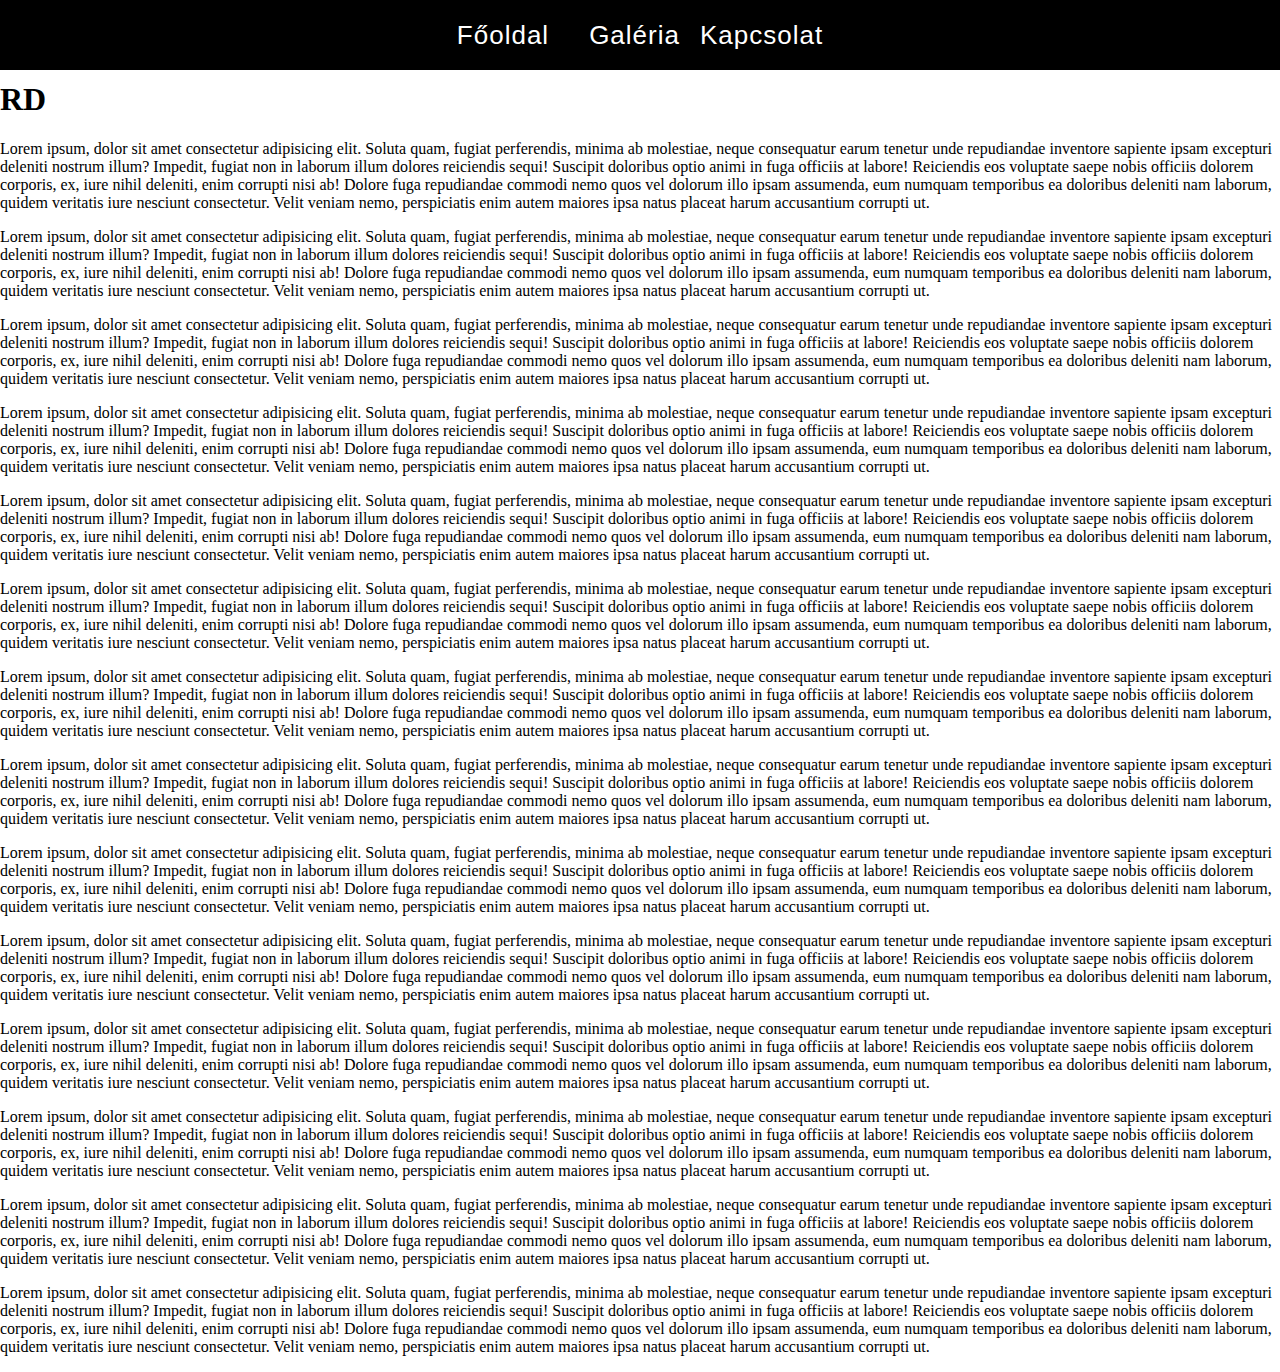
==== index.html @ 5c1cc22e "initial" ====
<!DOCTYPE html>
<html lang="hu">
  <head>
    <meta charset="UTF-8" />
    <meta name="viewport" content="width=device-width, initial-scale=1.0" />
    <title>RD</title>
    <link rel="stylesheet" href="style.css" />
  </head>
  <body>
    <nav>
      <a href="index.html">Főoldal<a>
      <a href="gallery.html">Galéria</a>
      <a href="contact.html">Kapcsolat</a>
    </nav>
    <h1>RD</h1>
    <p>
      Lorem ipsum, dolor sit amet consectetur adipisicing elit. Soluta quam,
      fugiat perferendis, minima ab molestiae, neque consequatur earum tenetur
      unde repudiandae inventore sapiente ipsam excepturi deleniti nostrum
      illum? Impedit, fugiat non in laborum illum dolores reiciendis sequi!
      Suscipit doloribus optio animi in fuga officiis at labore! Reiciendis eos
      voluptate saepe nobis officiis dolorem corporis, ex, iure nihil deleniti,
      enim corrupti nisi ab! Dolore fuga repudiandae commodi nemo quos vel
      dolorum illo ipsam assumenda, eum numquam temporibus ea doloribus deleniti
      nam laborum, quidem veritatis iure nesciunt consectetur. Velit veniam
      nemo, perspiciatis enim autem maiores ipsa natus placeat harum accusantium
      corrupti ut.
    </p>
    <p>
        Lorem ipsum, dolor sit amet consectetur adipisicing elit. Soluta quam,
        fugiat perferendis, minima ab molestiae, neque consequatur earum tenetur
        unde repudiandae inventore sapiente ipsam excepturi deleniti nostrum
        illum? Impedit, fugiat non in laborum illum dolores reiciendis sequi!
        Suscipit doloribus optio animi in fuga officiis at labore! Reiciendis eos
        voluptate saepe nobis officiis dolorem corporis, ex, iure nihil deleniti,
        enim corrupti nisi ab! Dolore fuga repudiandae commodi nemo quos vel
        dolorum illo ipsam assumenda, eum numquam temporibus ea doloribus deleniti
        nam laborum, quidem veritatis iure nesciunt consectetur. Velit veniam
        nemo, perspiciatis enim autem maiores ipsa natus placeat harum accusantium
        corrupti ut.
      </p>
      <p>
        Lorem ipsum, dolor sit amet consectetur adipisicing elit. Soluta quam,
        fugiat perferendis, minima ab molestiae, neque consequatur earum tenetur
        unde repudiandae inventore sapiente ipsam excepturi deleniti nostrum
        illum? Impedit, fugiat non in laborum illum dolores reiciendis sequi!
        Suscipit doloribus optio animi in fuga officiis at labore! Reiciendis eos
        voluptate saepe nobis officiis dolorem corporis, ex, iure nihil deleniti,
        enim corrupti nisi ab! Dolore fuga repudiandae commodi nemo quos vel
        dolorum illo ipsam assumenda, eum numquam temporibus ea doloribus deleniti
        nam laborum, quidem veritatis iure nesciunt consectetur. Velit veniam
        nemo, perspiciatis enim autem maiores ipsa natus placeat harum accusantium
        corrupti ut.
      </p>
      <p>
        Lorem ipsum, dolor sit amet consectetur adipisicing elit. Soluta quam,
        fugiat perferendis, minima ab molestiae, neque consequatur earum tenetur
        unde repudiandae inventore sapiente ipsam excepturi deleniti nostrum
        illum? Impedit, fugiat non in laborum illum dolores reiciendis sequi!
        Suscipit doloribus optio animi in fuga officiis at labore! Reiciendis eos
        voluptate saepe nobis officiis dolorem corporis, ex, iure nihil deleniti,
        enim corrupti nisi ab! Dolore fuga repudiandae commodi nemo quos vel
        dolorum illo ipsam assumenda, eum numquam temporibus ea doloribus deleniti
        nam laborum, quidem veritatis iure nesciunt consectetur. Velit veniam
        nemo, perspiciatis enim autem maiores ipsa natus placeat harum accusantium
        corrupti ut.
      </p>
      <p>
        Lorem ipsum, dolor sit amet consectetur adipisicing elit. Soluta quam,
        fugiat perferendis, minima ab molestiae, neque consequatur earum tenetur
        unde repudiandae inventore sapiente ipsam excepturi deleniti nostrum
        illum? Impedit, fugiat non in laborum illum dolores reiciendis sequi!
        Suscipit doloribus optio animi in fuga officiis at labore! Reiciendis eos
        voluptate saepe nobis officiis dolorem corporis, ex, iure nihil deleniti,
        enim corrupti nisi ab! Dolore fuga repudiandae commodi nemo quos vel
        dolorum illo ipsam assumenda, eum numquam temporibus ea doloribus deleniti
        nam laborum, quidem veritatis iure nesciunt consectetur. Velit veniam
        nemo, perspiciatis enim autem maiores ipsa natus placeat harum accusantium
        corrupti ut.
      </p>
      <p>
        Lorem ipsum, dolor sit amet consectetur adipisicing elit. Soluta quam,
        fugiat perferendis, minima ab molestiae, neque consequatur earum tenetur
        unde repudiandae inventore sapiente ipsam excepturi deleniti nostrum
        illum? Impedit, fugiat non in laborum illum dolores reiciendis sequi!
        Suscipit doloribus optio animi in fuga officiis at labore! Reiciendis eos
        voluptate saepe nobis officiis dolorem corporis, ex, iure nihil deleniti,
        enim corrupti nisi ab! Dolore fuga repudiandae commodi nemo quos vel
        dolorum illo ipsam assumenda, eum numquam temporibus ea doloribus deleniti
        nam laborum, quidem veritatis iure nesciunt consectetur. Velit veniam
        nemo, perspiciatis enim autem maiores ipsa natus placeat harum accusantium
        corrupti ut.
      </p>
      <p>
        Lorem ipsum, dolor sit amet consectetur adipisicing elit. Soluta quam,
        fugiat perferendis, minima ab molestiae, neque consequatur earum tenetur
        unde repudiandae inventore sapiente ipsam excepturi deleniti nostrum
        illum? Impedit, fugiat non in laborum illum dolores reiciendis sequi!
        Suscipit doloribus optio animi in fuga officiis at labore! Reiciendis eos
        voluptate saepe nobis officiis dolorem corporis, ex, iure nihil deleniti,
        enim corrupti nisi ab! Dolore fuga repudiandae commodi nemo quos vel
        dolorum illo ipsam assumenda, eum numquam temporibus ea doloribus deleniti
        nam laborum, quidem veritatis iure nesciunt consectetur. Velit veniam
        nemo, perspiciatis enim autem maiores ipsa natus placeat harum accusantium
        corrupti ut.
      </p>
      <p>
        Lorem ipsum, dolor sit amet consectetur adipisicing elit. Soluta quam,
        fugiat perferendis, minima ab molestiae, neque consequatur earum tenetur
        unde repudiandae inventore sapiente ipsam excepturi deleniti nostrum
        illum? Impedit, fugiat non in laborum illum dolores reiciendis sequi!
        Suscipit doloribus optio animi in fuga officiis at labore! Reiciendis eos
        voluptate saepe nobis officiis dolorem corporis, ex, iure nihil deleniti,
        enim corrupti nisi ab! Dolore fuga repudiandae commodi nemo quos vel
        dolorum illo ipsam assumenda, eum numquam temporibus ea doloribus deleniti
        nam laborum, quidem veritatis iure nesciunt consectetur. Velit veniam
        nemo, perspiciatis enim autem maiores ipsa natus placeat harum accusantium
        corrupti ut.
      </p>
      <p>
        Lorem ipsum, dolor sit amet consectetur adipisicing elit. Soluta quam,
        fugiat perferendis, minima ab molestiae, neque consequatur earum tenetur
        unde repudiandae inventore sapiente ipsam excepturi deleniti nostrum
        illum? Impedit, fugiat non in laborum illum dolores reiciendis sequi!
        Suscipit doloribus optio animi in fuga officiis at labore! Reiciendis eos
        voluptate saepe nobis officiis dolorem corporis, ex, iure nihil deleniti,
        enim corrupti nisi ab! Dolore fuga repudiandae commodi nemo quos vel
        dolorum illo ipsam assumenda, eum numquam temporibus ea doloribus deleniti
        nam laborum, quidem veritatis iure nesciunt consectetur. Velit veniam
        nemo, perspiciatis enim autem maiores ipsa natus placeat harum accusantium
        corrupti ut.
      </p>
      <p>
        Lorem ipsum, dolor sit amet consectetur adipisicing elit. Soluta quam,
        fugiat perferendis, minima ab molestiae, neque consequatur earum tenetur
        unde repudiandae inventore sapiente ipsam excepturi deleniti nostrum
        illum? Impedit, fugiat non in laborum illum dolores reiciendis sequi!
        Suscipit doloribus optio animi in fuga officiis at labore! Reiciendis eos
        voluptate saepe nobis officiis dolorem corporis, ex, iure nihil deleniti,
        enim corrupti nisi ab! Dolore fuga repudiandae commodi nemo quos vel
        dolorum illo ipsam assumenda, eum numquam temporibus ea doloribus deleniti
        nam laborum, quidem veritatis iure nesciunt consectetur. Velit veniam
        nemo, perspiciatis enim autem maiores ipsa natus placeat harum accusantium
        corrupti ut.
      </p>
      <p>
        Lorem ipsum, dolor sit amet consectetur adipisicing elit. Soluta quam,
        fugiat perferendis, minima ab molestiae, neque consequatur earum tenetur
        unde repudiandae inventore sapiente ipsam excepturi deleniti nostrum
        illum? Impedit, fugiat non in laborum illum dolores reiciendis sequi!
        Suscipit doloribus optio animi in fuga officiis at labore! Reiciendis eos
        voluptate saepe nobis officiis dolorem corporis, ex, iure nihil deleniti,
        enim corrupti nisi ab! Dolore fuga repudiandae commodi nemo quos vel
        dolorum illo ipsam assumenda, eum numquam temporibus ea doloribus deleniti
        nam laborum, quidem veritatis iure nesciunt consectetur. Velit veniam
        nemo, perspiciatis enim autem maiores ipsa natus placeat harum accusantium
        corrupti ut.
      </p>
      <p>
        Lorem ipsum, dolor sit amet consectetur adipisicing elit. Soluta quam,
        fugiat perferendis, minima ab molestiae, neque consequatur earum tenetur
        unde repudiandae inventore sapiente ipsam excepturi deleniti nostrum
        illum? Impedit, fugiat non in laborum illum dolores reiciendis sequi!
        Suscipit doloribus optio animi in fuga officiis at labore! Reiciendis eos
        voluptate saepe nobis officiis dolorem corporis, ex, iure nihil deleniti,
        enim corrupti nisi ab! Dolore fuga repudiandae commodi nemo quos vel
        dolorum illo ipsam assumenda, eum numquam temporibus ea doloribus deleniti
        nam laborum, quidem veritatis iure nesciunt consectetur. Velit veniam
        nemo, perspiciatis enim autem maiores ipsa natus placeat harum accusantium
        corrupti ut.
      </p>
      <p>
        Lorem ipsum, dolor sit amet consectetur adipisicing elit. Soluta quam,
        fugiat perferendis, minima ab molestiae, neque consequatur earum tenetur
        unde repudiandae inventore sapiente ipsam excepturi deleniti nostrum
        illum? Impedit, fugiat non in laborum illum dolores reiciendis sequi!
        Suscipit doloribus optio animi in fuga officiis at labore! Reiciendis eos
        voluptate saepe nobis officiis dolorem corporis, ex, iure nihil deleniti,
        enim corrupti nisi ab! Dolore fuga repudiandae commodi nemo quos vel
        dolorum illo ipsam assumenda, eum numquam temporibus ea doloribus deleniti
        nam laborum, quidem veritatis iure nesciunt consectetur. Velit veniam
        nemo, perspiciatis enim autem maiores ipsa natus placeat harum accusantium
        corrupti ut.
      </p>
      <p>
        Lorem ipsum, dolor sit amet consectetur adipisicing elit. Soluta quam,
        fugiat perferendis, minima ab molestiae, neque consequatur earum tenetur
        unde repudiandae inventore sapiente ipsam excepturi deleniti nostrum
        illum? Impedit, fugiat non in laborum illum dolores reiciendis sequi!
        Suscipit doloribus optio animi in fuga officiis at labore! Reiciendis eos
        voluptate saepe nobis officiis dolorem corporis, ex, iure nihil deleniti,
        enim corrupti nisi ab! Dolore fuga repudiandae commodi nemo quos vel
        dolorum illo ipsam assumenda, eum numquam temporibus ea doloribus deleniti
        nam laborum, quidem veritatis iure nesciunt consectetur. Velit veniam
        nemo, perspiciatis enim autem maiores ipsa natus placeat harum accusantium
        corrupti ut.
      </p>
                              

  </body>
</html>
---- style.css ----
body {
  margin: 0;
  padding-top: 60px;
}

nav {
  background-color: black;
  padding: 5px 0;
  height: 60px;
  display: flex;
  align-items: center;
  justify-content: center;
  text-align: center;
  position: fixed;
  top: 0;
  width: 100%;
}

nav a {
  color: white;
  text-decoration: none;
  font-size: 26px;
  font-family: "Gill Sans", "Gill Sans MT", Calibri, "Trebuchet MS", sans-serif;
  letter-spacing: 1px;
  padding: 2px 10px;
}

nav a:hover {
  background-color: grey;
}
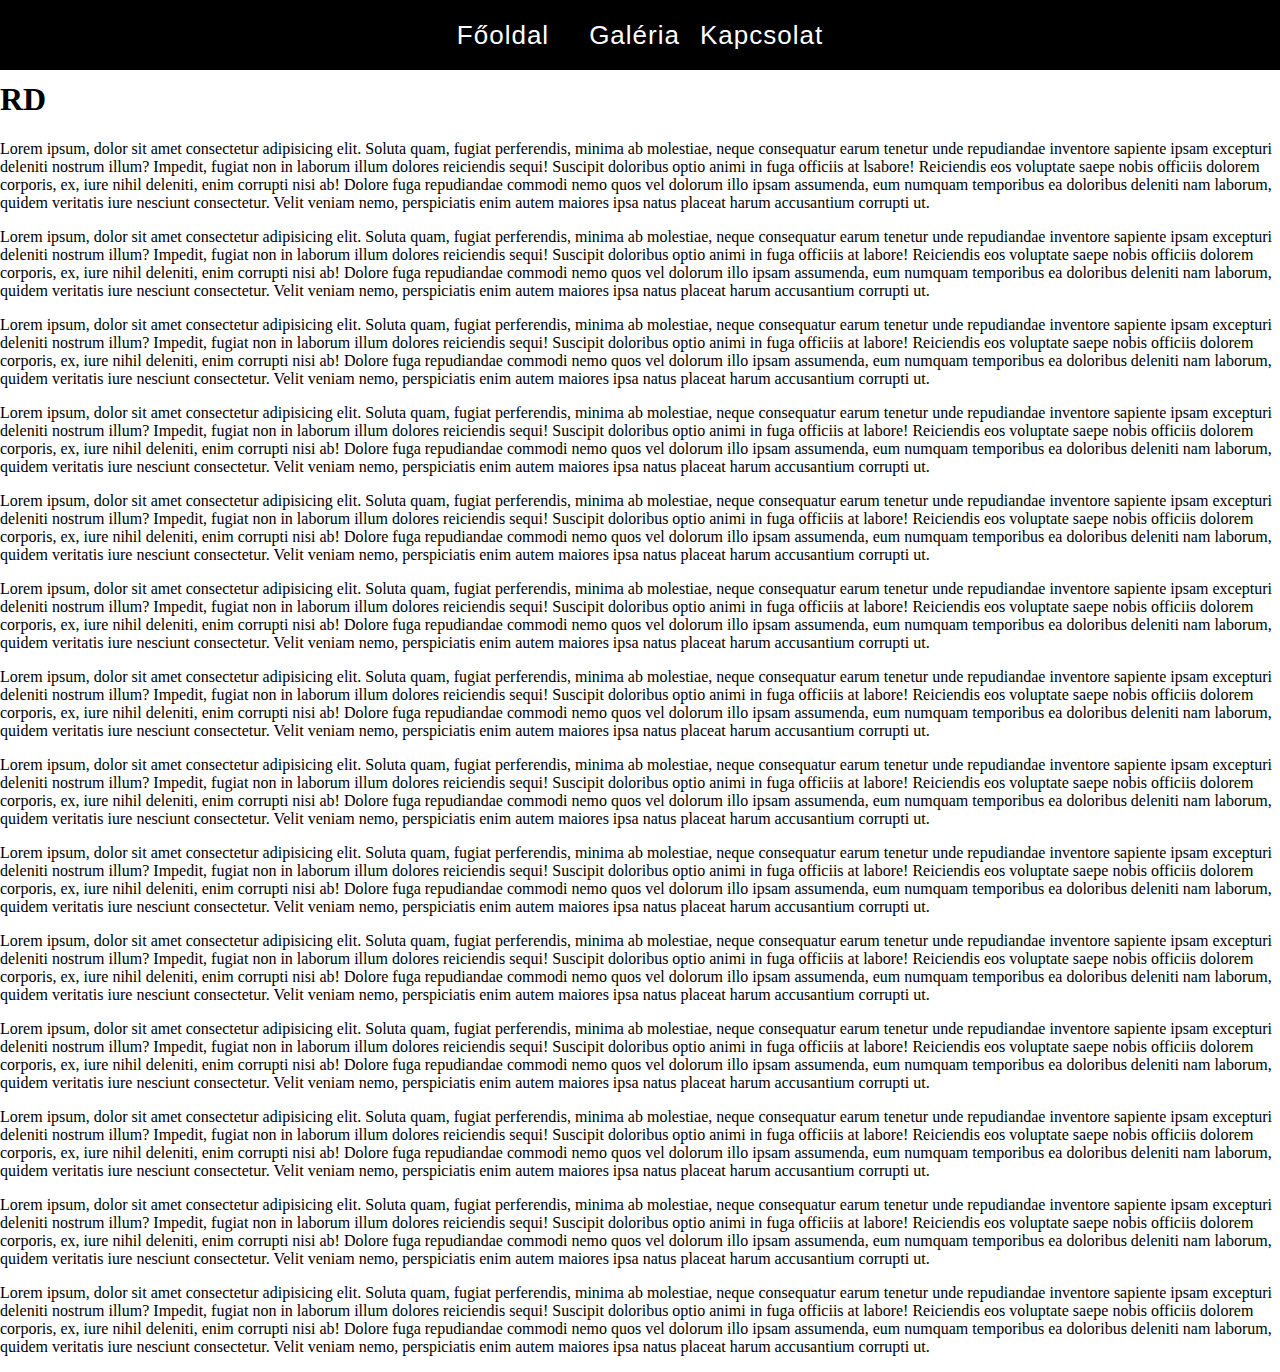
==== commit 0587ab1e: "dontknow" ====
--- a/index.html
+++ b/index.html
@@ -18,7 +18,7 @@
       fugiat perferendis, minima ab molestiae, neque consequatur earum tenetur
       unde repudiandae inventore sapiente ipsam excepturi deleniti nostrum
       illum? Impedit, fugiat non in laborum illum dolores reiciendis sequi!
-      Suscipit doloribus optio animi in fuga officiis at labore! Reiciendis eos
+      Suscipit doloribus optio animi in fuga officiis at lsabore! Reiciendis eos
       voluptate saepe nobis officiis dolorem corporis, ex, iure nihil deleniti,
       enim corrupti nisi ab! Dolore fuga repudiandae commodi nemo quos vel
       dolorum illo ipsam assumenda, eum numquam temporibus ea doloribus deleniti
--- a/style.css
+++ b/style.css
@@ -28,3 +28,13 @@
 nav a:hover {
   background-color: grey;
 }
+
+@media screen and (max-width: 600px) {
+  nav a {
+    font-size: 22px;
+  }
+  nav {
+    flex-direction: column;
+    height: auto;
+  }
+}
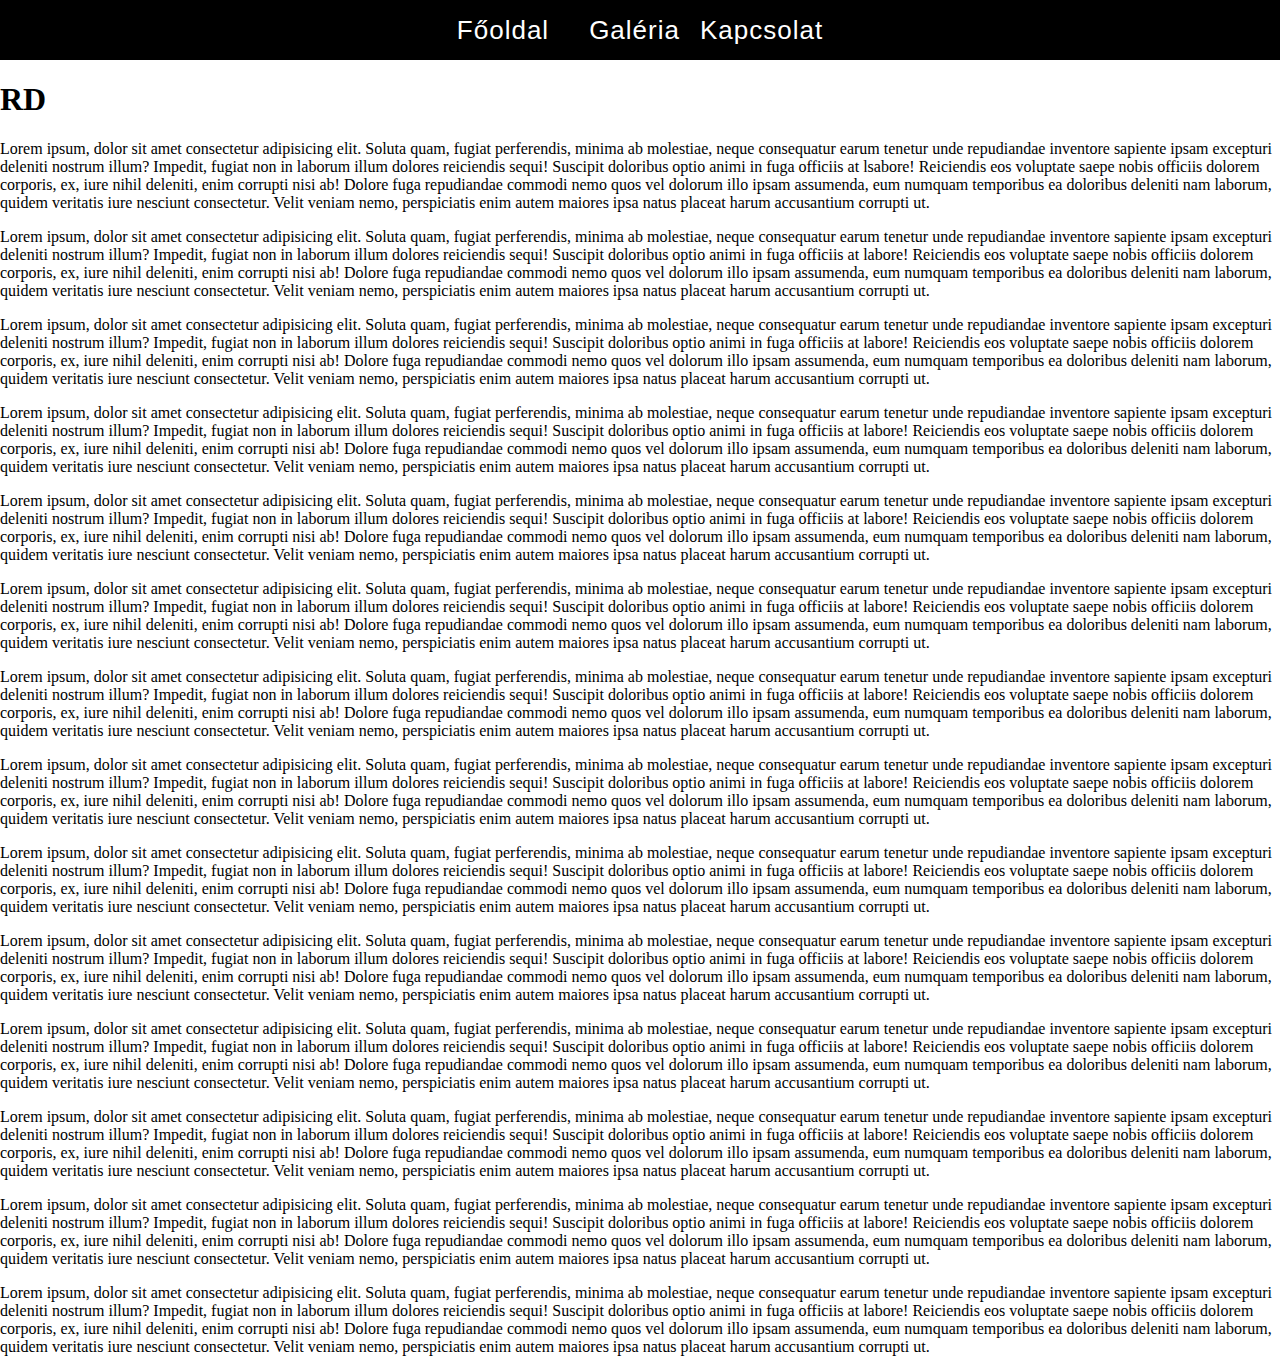
==== commit a071b2de: "orai" ====
--- a/index.html
+++ b/index.html
@@ -12,6 +12,8 @@
       <a href="gallery.html">Galéria</a>
       <a href="contact.html">Kapcsolat</a>
     </nav>
+    <input type="checkbox" id="menu" /><label for="menu" id="menulabel"
+    >☰</label>
     <h1>RD</h1>
     <p>
       Lorem ipsum, dolor sit amet consectetur adipisicing elit. Soluta quam,
--- a/style.css
+++ b/style.css
@@ -1,16 +1,23 @@
+:root {
+  --menu-display: flex;
+}
+
 body {
   margin: 0;
   padding-top: 60px;
 }
 
+#menu {
+  display: none;
+}
+
 nav {
-  background-color: black;
-  padding: 5px 0;
+  background-color: rgb(0, 0, 0);
+  text-align: center;
   height: 60px;
-  display: flex;
+  display: var(--menu-display);
   align-items: center;
   justify-content: center;
-  text-align: center;
   position: fixed;
   top: 0;
   width: 100%;
@@ -20,7 +27,7 @@
   color: white;
   text-decoration: none;
   font-size: 26px;
-  font-family: "Gill Sans", "Gill Sans MT", Calibri, "Trebuchet MS", sans-serif;
+  font-family: 'Gill Sans', 'Gill Sans MT', Calibri, 'Trebuchet MS', sans-serif;
   letter-spacing: 1px;
   padding: 2px 10px;
 }
@@ -29,12 +36,39 @@
   background-color: grey;
 }
 
+#menulabel {
+  cursor: pointer;
+  display: none;
+  position: fixed;
+  font-size: 20px;
+}
+
 @media screen and (max-width: 600px) {
+  :root {
+    --menu-display: none;
+  }
   nav a {
     font-size: 22px;
   }
   nav {
     flex-direction: column;
     height: auto;
+    bottom: 0;
+    top: auto;
+  }
+  body {
+    padding-top: 0px;
+  }
+  #menulabel {
+    display: flex;
+    flex-direction: column;
+    height: auto;
+    bottom: 91px;
+    top: auto;
+    background-color: white;
   }
 }
+
+body:has(#menu:checked) {
+  --menu-display: flex;
+}
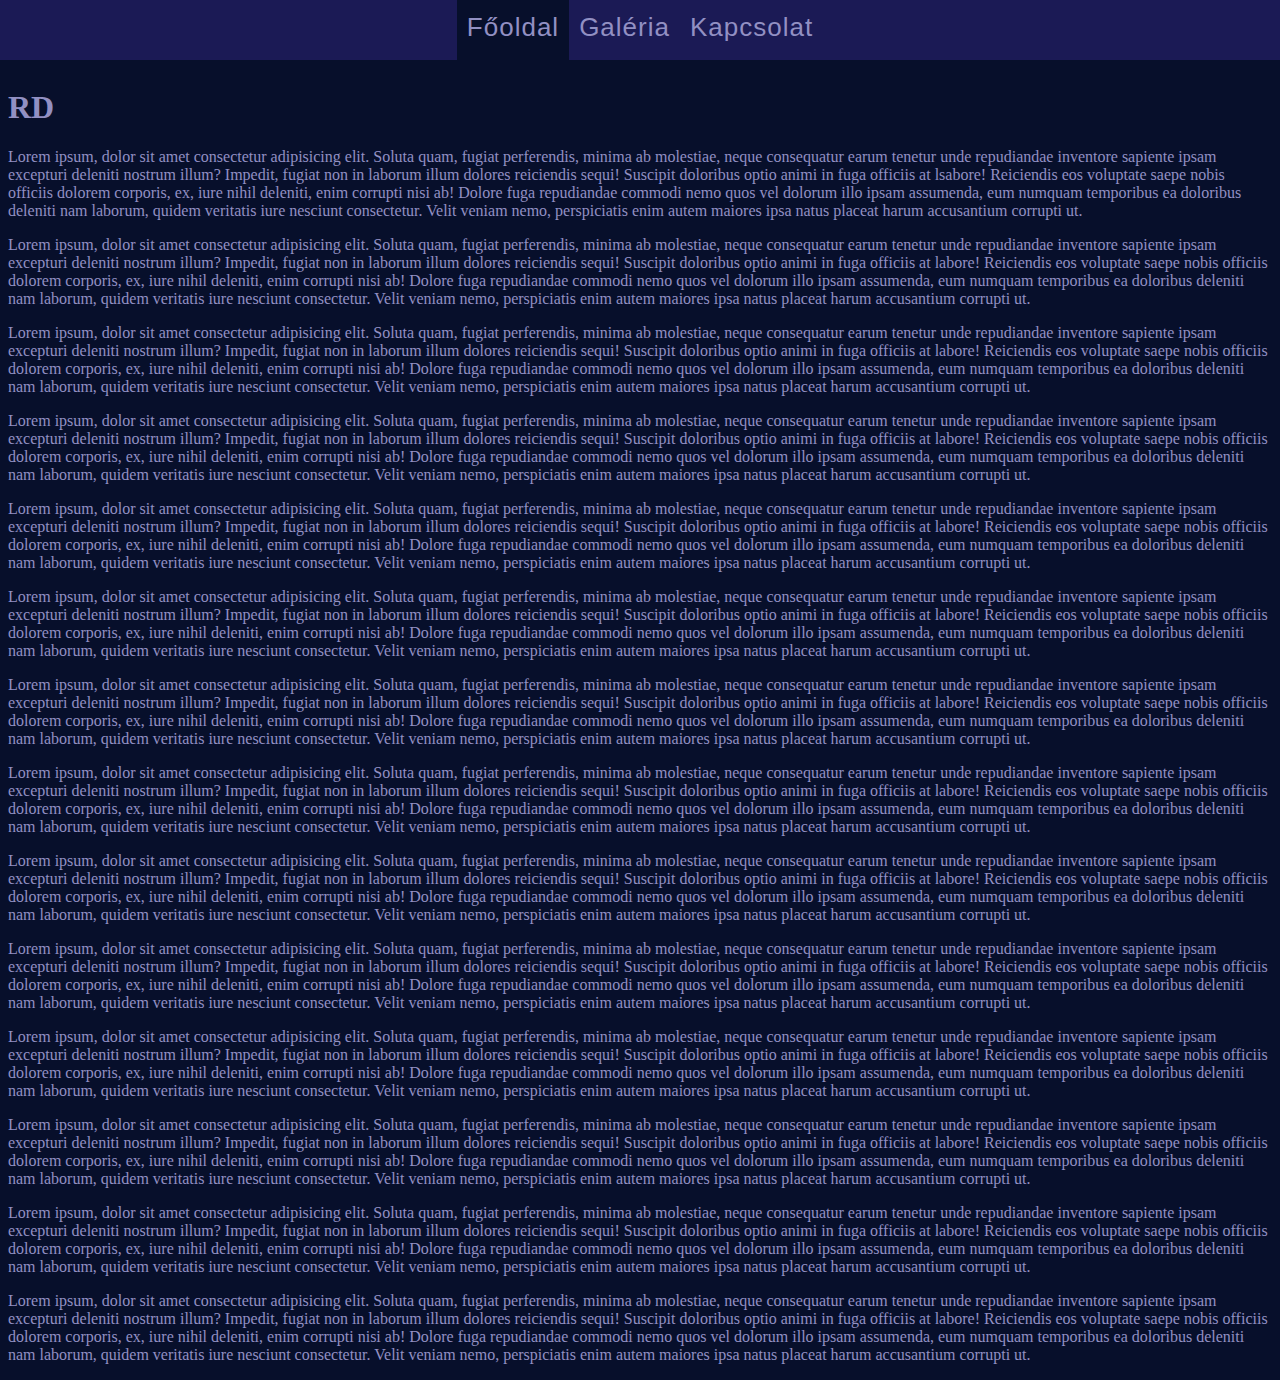
==== commit 848334f3: "oraimunka0305" ====
--- a/index.html
+++ b/index.html
@@ -8,12 +8,13 @@
   </head>
   <body>
     <nav>
-      <a href="index.html">Főoldal<a>
+      <a href="index.html">Főoldal</a>
       <a href="gallery.html">Galéria</a>
       <a href="contact.html">Kapcsolat</a>
     </nav>
     <input type="checkbox" id="menu" /><label for="menu" id="menulabel"
-    >☰</label>
+      >☰</label
+    >
     <h1>RD</h1>
     <p>
       Lorem ipsum, dolor sit amet consectetur adipisicing elit. Soluta quam,
@@ -29,175 +30,173 @@
       corrupti ut.
     </p>
     <p>
-        Lorem ipsum, dolor sit amet consectetur adipisicing elit. Soluta quam,
-        fugiat perferendis, minima ab molestiae, neque consequatur earum tenetur
-        unde repudiandae inventore sapiente ipsam excepturi deleniti nostrum
-        illum? Impedit, fugiat non in laborum illum dolores reiciendis sequi!
-        Suscipit doloribus optio animi in fuga officiis at labore! Reiciendis eos
-        voluptate saepe nobis officiis dolorem corporis, ex, iure nihil deleniti,
-        enim corrupti nisi ab! Dolore fuga repudiandae commodi nemo quos vel
-        dolorum illo ipsam assumenda, eum numquam temporibus ea doloribus deleniti
-        nam laborum, quidem veritatis iure nesciunt consectetur. Velit veniam
-        nemo, perspiciatis enim autem maiores ipsa natus placeat harum accusantium
-        corrupti ut.
-      </p>
-      <p>
-        Lorem ipsum, dolor sit amet consectetur adipisicing elit. Soluta quam,
-        fugiat perferendis, minima ab molestiae, neque consequatur earum tenetur
-        unde repudiandae inventore sapiente ipsam excepturi deleniti nostrum
-        illum? Impedit, fugiat non in laborum illum dolores reiciendis sequi!
-        Suscipit doloribus optio animi in fuga officiis at labore! Reiciendis eos
-        voluptate saepe nobis officiis dolorem corporis, ex, iure nihil deleniti,
-        enim corrupti nisi ab! Dolore fuga repudiandae commodi nemo quos vel
-        dolorum illo ipsam assumenda, eum numquam temporibus ea doloribus deleniti
-        nam laborum, quidem veritatis iure nesciunt consectetur. Velit veniam
-        nemo, perspiciatis enim autem maiores ipsa natus placeat harum accusantium
-        corrupti ut.
-      </p>
-      <p>
-        Lorem ipsum, dolor sit amet consectetur adipisicing elit. Soluta quam,
-        fugiat perferendis, minima ab molestiae, neque consequatur earum tenetur
-        unde repudiandae inventore sapiente ipsam excepturi deleniti nostrum
-        illum? Impedit, fugiat non in laborum illum dolores reiciendis sequi!
-        Suscipit doloribus optio animi in fuga officiis at labore! Reiciendis eos
-        voluptate saepe nobis officiis dolorem corporis, ex, iure nihil deleniti,
-        enim corrupti nisi ab! Dolore fuga repudiandae commodi nemo quos vel
-        dolorum illo ipsam assumenda, eum numquam temporibus ea doloribus deleniti
-        nam laborum, quidem veritatis iure nesciunt consectetur. Velit veniam
-        nemo, perspiciatis enim autem maiores ipsa natus placeat harum accusantium
-        corrupti ut.
-      </p>
-      <p>
-        Lorem ipsum, dolor sit amet consectetur adipisicing elit. Soluta quam,
-        fugiat perferendis, minima ab molestiae, neque consequatur earum tenetur
-        unde repudiandae inventore sapiente ipsam excepturi deleniti nostrum
-        illum? Impedit, fugiat non in laborum illum dolores reiciendis sequi!
-        Suscipit doloribus optio animi in fuga officiis at labore! Reiciendis eos
-        voluptate saepe nobis officiis dolorem corporis, ex, iure nihil deleniti,
-        enim corrupti nisi ab! Dolore fuga repudiandae commodi nemo quos vel
-        dolorum illo ipsam assumenda, eum numquam temporibus ea doloribus deleniti
-        nam laborum, quidem veritatis iure nesciunt consectetur. Velit veniam
-        nemo, perspiciatis enim autem maiores ipsa natus placeat harum accusantium
-        corrupti ut.
-      </p>
-      <p>
-        Lorem ipsum, dolor sit amet consectetur adipisicing elit. Soluta quam,
-        fugiat perferendis, minima ab molestiae, neque consequatur earum tenetur
-        unde repudiandae inventore sapiente ipsam excepturi deleniti nostrum
-        illum? Impedit, fugiat non in laborum illum dolores reiciendis sequi!
-        Suscipit doloribus optio animi in fuga officiis at labore! Reiciendis eos
-        voluptate saepe nobis officiis dolorem corporis, ex, iure nihil deleniti,
-        enim corrupti nisi ab! Dolore fuga repudiandae commodi nemo quos vel
-        dolorum illo ipsam assumenda, eum numquam temporibus ea doloribus deleniti
-        nam laborum, quidem veritatis iure nesciunt consectetur. Velit veniam
-        nemo, perspiciatis enim autem maiores ipsa natus placeat harum accusantium
-        corrupti ut.
-      </p>
-      <p>
-        Lorem ipsum, dolor sit amet consectetur adipisicing elit. Soluta quam,
-        fugiat perferendis, minima ab molestiae, neque consequatur earum tenetur
-        unde repudiandae inventore sapiente ipsam excepturi deleniti nostrum
-        illum? Impedit, fugiat non in laborum illum dolores reiciendis sequi!
-        Suscipit doloribus optio animi in fuga officiis at labore! Reiciendis eos
-        voluptate saepe nobis officiis dolorem corporis, ex, iure nihil deleniti,
-        enim corrupti nisi ab! Dolore fuga repudiandae commodi nemo quos vel
-        dolorum illo ipsam assumenda, eum numquam temporibus ea doloribus deleniti
-        nam laborum, quidem veritatis iure nesciunt consectetur. Velit veniam
-        nemo, perspiciatis enim autem maiores ipsa natus placeat harum accusantium
-        corrupti ut.
-      </p>
-      <p>
-        Lorem ipsum, dolor sit amet consectetur adipisicing elit. Soluta quam,
-        fugiat perferendis, minima ab molestiae, neque consequatur earum tenetur
-        unde repudiandae inventore sapiente ipsam excepturi deleniti nostrum
-        illum? Impedit, fugiat non in laborum illum dolores reiciendis sequi!
-        Suscipit doloribus optio animi in fuga officiis at labore! Reiciendis eos
-        voluptate saepe nobis officiis dolorem corporis, ex, iure nihil deleniti,
-        enim corrupti nisi ab! Dolore fuga repudiandae commodi nemo quos vel
-        dolorum illo ipsam assumenda, eum numquam temporibus ea doloribus deleniti
-        nam laborum, quidem veritatis iure nesciunt consectetur. Velit veniam
-        nemo, perspiciatis enim autem maiores ipsa natus placeat harum accusantium
-        corrupti ut.
-      </p>
-      <p>
-        Lorem ipsum, dolor sit amet consectetur adipisicing elit. Soluta quam,
-        fugiat perferendis, minima ab molestiae, neque consequatur earum tenetur
-        unde repudiandae inventore sapiente ipsam excepturi deleniti nostrum
-        illum? Impedit, fugiat non in laborum illum dolores reiciendis sequi!
-        Suscipit doloribus optio animi in fuga officiis at labore! Reiciendis eos
-        voluptate saepe nobis officiis dolorem corporis, ex, iure nihil deleniti,
-        enim corrupti nisi ab! Dolore fuga repudiandae commodi nemo quos vel
-        dolorum illo ipsam assumenda, eum numquam temporibus ea doloribus deleniti
-        nam laborum, quidem veritatis iure nesciunt consectetur. Velit veniam
-        nemo, perspiciatis enim autem maiores ipsa natus placeat harum accusantium
-        corrupti ut.
-      </p>
-      <p>
-        Lorem ipsum, dolor sit amet consectetur adipisicing elit. Soluta quam,
-        fugiat perferendis, minima ab molestiae, neque consequatur earum tenetur
-        unde repudiandae inventore sapiente ipsam excepturi deleniti nostrum
-        illum? Impedit, fugiat non in laborum illum dolores reiciendis sequi!
-        Suscipit doloribus optio animi in fuga officiis at labore! Reiciendis eos
-        voluptate saepe nobis officiis dolorem corporis, ex, iure nihil deleniti,
-        enim corrupti nisi ab! Dolore fuga repudiandae commodi nemo quos vel
-        dolorum illo ipsam assumenda, eum numquam temporibus ea doloribus deleniti
-        nam laborum, quidem veritatis iure nesciunt consectetur. Velit veniam
-        nemo, perspiciatis enim autem maiores ipsa natus placeat harum accusantium
-        corrupti ut.
-      </p>
-      <p>
-        Lorem ipsum, dolor sit amet consectetur adipisicing elit. Soluta quam,
-        fugiat perferendis, minima ab molestiae, neque consequatur earum tenetur
-        unde repudiandae inventore sapiente ipsam excepturi deleniti nostrum
-        illum? Impedit, fugiat non in laborum illum dolores reiciendis sequi!
-        Suscipit doloribus optio animi in fuga officiis at labore! Reiciendis eos
-        voluptate saepe nobis officiis dolorem corporis, ex, iure nihil deleniti,
-        enim corrupti nisi ab! Dolore fuga repudiandae commodi nemo quos vel
-        dolorum illo ipsam assumenda, eum numquam temporibus ea doloribus deleniti
-        nam laborum, quidem veritatis iure nesciunt consectetur. Velit veniam
-        nemo, perspiciatis enim autem maiores ipsa natus placeat harum accusantium
-        corrupti ut.
-      </p>
-      <p>
-        Lorem ipsum, dolor sit amet consectetur adipisicing elit. Soluta quam,
-        fugiat perferendis, minima ab molestiae, neque consequatur earum tenetur
-        unde repudiandae inventore sapiente ipsam excepturi deleniti nostrum
-        illum? Impedit, fugiat non in laborum illum dolores reiciendis sequi!
-        Suscipit doloribus optio animi in fuga officiis at labore! Reiciendis eos
-        voluptate saepe nobis officiis dolorem corporis, ex, iure nihil deleniti,
-        enim corrupti nisi ab! Dolore fuga repudiandae commodi nemo quos vel
-        dolorum illo ipsam assumenda, eum numquam temporibus ea doloribus deleniti
-        nam laborum, quidem veritatis iure nesciunt consectetur. Velit veniam
-        nemo, perspiciatis enim autem maiores ipsa natus placeat harum accusantium
-        corrupti ut.
-      </p>
-      <p>
-        Lorem ipsum, dolor sit amet consectetur adipisicing elit. Soluta quam,
-        fugiat perferendis, minima ab molestiae, neque consequatur earum tenetur
-        unde repudiandae inventore sapiente ipsam excepturi deleniti nostrum
-        illum? Impedit, fugiat non in laborum illum dolores reiciendis sequi!
-        Suscipit doloribus optio animi in fuga officiis at labore! Reiciendis eos
-        voluptate saepe nobis officiis dolorem corporis, ex, iure nihil deleniti,
-        enim corrupti nisi ab! Dolore fuga repudiandae commodi nemo quos vel
-        dolorum illo ipsam assumenda, eum numquam temporibus ea doloribus deleniti
-        nam laborum, quidem veritatis iure nesciunt consectetur. Velit veniam
-        nemo, perspiciatis enim autem maiores ipsa natus placeat harum accusantium
-        corrupti ut.
-      </p>
-      <p>
-        Lorem ipsum, dolor sit amet consectetur adipisicing elit. Soluta quam,
-        fugiat perferendis, minima ab molestiae, neque consequatur earum tenetur
-        unde repudiandae inventore sapiente ipsam excepturi deleniti nostrum
-        illum? Impedit, fugiat non in laborum illum dolores reiciendis sequi!
-        Suscipit doloribus optio animi in fuga officiis at labore! Reiciendis eos
-        voluptate saepe nobis officiis dolorem corporis, ex, iure nihil deleniti,
-        enim corrupti nisi ab! Dolore fuga repudiandae commodi nemo quos vel
-        dolorum illo ipsam assumenda, eum numquam temporibus ea doloribus deleniti
-        nam laborum, quidem veritatis iure nesciunt consectetur. Velit veniam
-        nemo, perspiciatis enim autem maiores ipsa natus placeat harum accusantium
-        corrupti ut.
-      </p>
-                              
-
+      Lorem ipsum, dolor sit amet consectetur adipisicing elit. Soluta quam,
+      fugiat perferendis, minima ab molestiae, neque consequatur earum tenetur
+      unde repudiandae inventore sapiente ipsam excepturi deleniti nostrum
+      illum? Impedit, fugiat non in laborum illum dolores reiciendis sequi!
+      Suscipit doloribus optio animi in fuga officiis at labore! Reiciendis eos
+      voluptate saepe nobis officiis dolorem corporis, ex, iure nihil deleniti,
+      enim corrupti nisi ab! Dolore fuga repudiandae commodi nemo quos vel
+      dolorum illo ipsam assumenda, eum numquam temporibus ea doloribus deleniti
+      nam laborum, quidem veritatis iure nesciunt consectetur. Velit veniam
+      nemo, perspiciatis enim autem maiores ipsa natus placeat harum accusantium
+      corrupti ut.
+    </p>
+    <p>
+      Lorem ipsum, dolor sit amet consectetur adipisicing elit. Soluta quam,
+      fugiat perferendis, minima ab molestiae, neque consequatur earum tenetur
+      unde repudiandae inventore sapiente ipsam excepturi deleniti nostrum
+      illum? Impedit, fugiat non in laborum illum dolores reiciendis sequi!
+      Suscipit doloribus optio animi in fuga officiis at labore! Reiciendis eos
+      voluptate saepe nobis officiis dolorem corporis, ex, iure nihil deleniti,
+      enim corrupti nisi ab! Dolore fuga repudiandae commodi nemo quos vel
+      dolorum illo ipsam assumenda, eum numquam temporibus ea doloribus deleniti
+      nam laborum, quidem veritatis iure nesciunt consectetur. Velit veniam
+      nemo, perspiciatis enim autem maiores ipsa natus placeat harum accusantium
+      corrupti ut.
+    </p>
+    <p>
+      Lorem ipsum, dolor sit amet consectetur adipisicing elit. Soluta quam,
+      fugiat perferendis, minima ab molestiae, neque consequatur earum tenetur
+      unde repudiandae inventore sapiente ipsam excepturi deleniti nostrum
+      illum? Impedit, fugiat non in laborum illum dolores reiciendis sequi!
+      Suscipit doloribus optio animi in fuga officiis at labore! Reiciendis eos
+      voluptate saepe nobis officiis dolorem corporis, ex, iure nihil deleniti,
+      enim corrupti nisi ab! Dolore fuga repudiandae commodi nemo quos vel
+      dolorum illo ipsam assumenda, eum numquam temporibus ea doloribus deleniti
+      nam laborum, quidem veritatis iure nesciunt consectetur. Velit veniam
+      nemo, perspiciatis enim autem maiores ipsa natus placeat harum accusantium
+      corrupti ut.
+    </p>
+    <p>
+      Lorem ipsum, dolor sit amet consectetur adipisicing elit. Soluta quam,
+      fugiat perferendis, minima ab molestiae, neque consequatur earum tenetur
+      unde repudiandae inventore sapiente ipsam excepturi deleniti nostrum
+      illum? Impedit, fugiat non in laborum illum dolores reiciendis sequi!
+      Suscipit doloribus optio animi in fuga officiis at labore! Reiciendis eos
+      voluptate saepe nobis officiis dolorem corporis, ex, iure nihil deleniti,
+      enim corrupti nisi ab! Dolore fuga repudiandae commodi nemo quos vel
+      dolorum illo ipsam assumenda, eum numquam temporibus ea doloribus deleniti
+      nam laborum, quidem veritatis iure nesciunt consectetur. Velit veniam
+      nemo, perspiciatis enim autem maiores ipsa natus placeat harum accusantium
+      corrupti ut.
+    </p>
+    <p>
+      Lorem ipsum, dolor sit amet consectetur adipisicing elit. Soluta quam,
+      fugiat perferendis, minima ab molestiae, neque consequatur earum tenetur
+      unde repudiandae inventore sapiente ipsam excepturi deleniti nostrum
+      illum? Impedit, fugiat non in laborum illum dolores reiciendis sequi!
+      Suscipit doloribus optio animi in fuga officiis at labore! Reiciendis eos
+      voluptate saepe nobis officiis dolorem corporis, ex, iure nihil deleniti,
+      enim corrupti nisi ab! Dolore fuga repudiandae commodi nemo quos vel
+      dolorum illo ipsam assumenda, eum numquam temporibus ea doloribus deleniti
+      nam laborum, quidem veritatis iure nesciunt consectetur. Velit veniam
+      nemo, perspiciatis enim autem maiores ipsa natus placeat harum accusantium
+      corrupti ut.
+    </p>
+    <p>
+      Lorem ipsum, dolor sit amet consectetur adipisicing elit. Soluta quam,
+      fugiat perferendis, minima ab molestiae, neque consequatur earum tenetur
+      unde repudiandae inventore sapiente ipsam excepturi deleniti nostrum
+      illum? Impedit, fugiat non in laborum illum dolores reiciendis sequi!
+      Suscipit doloribus optio animi in fuga officiis at labore! Reiciendis eos
+      voluptate saepe nobis officiis dolorem corporis, ex, iure nihil deleniti,
+      enim corrupti nisi ab! Dolore fuga repudiandae commodi nemo quos vel
+      dolorum illo ipsam assumenda, eum numquam temporibus ea doloribus deleniti
+      nam laborum, quidem veritatis iure nesciunt consectetur. Velit veniam
+      nemo, perspiciatis enim autem maiores ipsa natus placeat harum accusantium
+      corrupti ut.
+    </p>
+    <p>
+      Lorem ipsum, dolor sit amet consectetur adipisicing elit. Soluta quam,
+      fugiat perferendis, minima ab molestiae, neque consequatur earum tenetur
+      unde repudiandae inventore sapiente ipsam excepturi deleniti nostrum
+      illum? Impedit, fugiat non in laborum illum dolores reiciendis sequi!
+      Suscipit doloribus optio animi in fuga officiis at labore! Reiciendis eos
+      voluptate saepe nobis officiis dolorem corporis, ex, iure nihil deleniti,
+      enim corrupti nisi ab! Dolore fuga repudiandae commodi nemo quos vel
+      dolorum illo ipsam assumenda, eum numquam temporibus ea doloribus deleniti
+      nam laborum, quidem veritatis iure nesciunt consectetur. Velit veniam
+      nemo, perspiciatis enim autem maiores ipsa natus placeat harum accusantium
+      corrupti ut.
+    </p>
+    <p>
+      Lorem ipsum, dolor sit amet consectetur adipisicing elit. Soluta quam,
+      fugiat perferendis, minima ab molestiae, neque consequatur earum tenetur
+      unde repudiandae inventore sapiente ipsam excepturi deleniti nostrum
+      illum? Impedit, fugiat non in laborum illum dolores reiciendis sequi!
+      Suscipit doloribus optio animi in fuga officiis at labore! Reiciendis eos
+      voluptate saepe nobis officiis dolorem corporis, ex, iure nihil deleniti,
+      enim corrupti nisi ab! Dolore fuga repudiandae commodi nemo quos vel
+      dolorum illo ipsam assumenda, eum numquam temporibus ea doloribus deleniti
+      nam laborum, quidem veritatis iure nesciunt consectetur. Velit veniam
+      nemo, perspiciatis enim autem maiores ipsa natus placeat harum accusantium
+      corrupti ut.
+    </p>
+    <p>
+      Lorem ipsum, dolor sit amet consectetur adipisicing elit. Soluta quam,
+      fugiat perferendis, minima ab molestiae, neque consequatur earum tenetur
+      unde repudiandae inventore sapiente ipsam excepturi deleniti nostrum
+      illum? Impedit, fugiat non in laborum illum dolores reiciendis sequi!
+      Suscipit doloribus optio animi in fuga officiis at labore! Reiciendis eos
+      voluptate saepe nobis officiis dolorem corporis, ex, iure nihil deleniti,
+      enim corrupti nisi ab! Dolore fuga repudiandae commodi nemo quos vel
+      dolorum illo ipsam assumenda, eum numquam temporibus ea doloribus deleniti
+      nam laborum, quidem veritatis iure nesciunt consectetur. Velit veniam
+      nemo, perspiciatis enim autem maiores ipsa natus placeat harum accusantium
+      corrupti ut.
+    </p>
+    <p>
+      Lorem ipsum, dolor sit amet consectetur adipisicing elit. Soluta quam,
+      fugiat perferendis, minima ab molestiae, neque consequatur earum tenetur
+      unde repudiandae inventore sapiente ipsam excepturi deleniti nostrum
+      illum? Impedit, fugiat non in laborum illum dolores reiciendis sequi!
+      Suscipit doloribus optio animi in fuga officiis at labore! Reiciendis eos
+      voluptate saepe nobis officiis dolorem corporis, ex, iure nihil deleniti,
+      enim corrupti nisi ab! Dolore fuga repudiandae commodi nemo quos vel
+      dolorum illo ipsam assumenda, eum numquam temporibus ea doloribus deleniti
+      nam laborum, quidem veritatis iure nesciunt consectetur. Velit veniam
+      nemo, perspiciatis enim autem maiores ipsa natus placeat harum accusantium
+      corrupti ut.
+    </p>
+    <p>
+      Lorem ipsum, dolor sit amet consectetur adipisicing elit. Soluta quam,
+      fugiat perferendis, minima ab molestiae, neque consequatur earum tenetur
+      unde repudiandae inventore sapiente ipsam excepturi deleniti nostrum
+      illum? Impedit, fugiat non in laborum illum dolores reiciendis sequi!
+      Suscipit doloribus optio animi in fuga officiis at labore! Reiciendis eos
+      voluptate saepe nobis officiis dolorem corporis, ex, iure nihil deleniti,
+      enim corrupti nisi ab! Dolore fuga repudiandae commodi nemo quos vel
+      dolorum illo ipsam assumenda, eum numquam temporibus ea doloribus deleniti
+      nam laborum, quidem veritatis iure nesciunt consectetur. Velit veniam
+      nemo, perspiciatis enim autem maiores ipsa natus placeat harum accusantium
+      corrupti ut.
+    </p>
+    <p>
+      Lorem ipsum, dolor sit amet consectetur adipisicing elit. Soluta quam,
+      fugiat perferendis, minima ab molestiae, neque consequatur earum tenetur
+      unde repudiandae inventore sapiente ipsam excepturi deleniti nostrum
+      illum? Impedit, fugiat non in laborum illum dolores reiciendis sequi!
+      Suscipit doloribus optio animi in fuga officiis at labore! Reiciendis eos
+      voluptate saepe nobis officiis dolorem corporis, ex, iure nihil deleniti,
+      enim corrupti nisi ab! Dolore fuga repudiandae commodi nemo quos vel
+      dolorum illo ipsam assumenda, eum numquam temporibus ea doloribus deleniti
+      nam laborum, quidem veritatis iure nesciunt consectetur. Velit veniam
+      nemo, perspiciatis enim autem maiores ipsa natus placeat harum accusantium
+      corrupti ut.
+    </p>
+    <p>
+      Lorem ipsum, dolor sit amet consectetur adipisicing elit. Soluta quam,
+      fugiat perferendis, minima ab molestiae, neque consequatur earum tenetur
+      unde repudiandae inventore sapiente ipsam excepturi deleniti nostrum
+      illum? Impedit, fugiat non in laborum illum dolores reiciendis sequi!
+      Suscipit doloribus optio animi in fuga officiis at labore! Reiciendis eos
+      voluptate saepe nobis officiis dolorem corporis, ex, iure nihil deleniti,
+      enim corrupti nisi ab! Dolore fuga repudiandae commodi nemo quos vel
+      dolorum illo ipsam assumenda, eum numquam temporibus ea doloribus deleniti
+      nam laborum, quidem veritatis iure nesciunt consectetur. Velit veniam
+      nemo, perspiciatis enim autem maiores ipsa natus placeat harum accusantium
+      corrupti ut.
+    </p>
   </body>
 </html>
--- a/style.css
+++ b/style.css
@@ -1,74 +1,102 @@
-:root {
-  --menu-display: flex;
+body {
+  /* margin: 0; */
+  padding-top: 60px;
+  background-color: #070f2b;
 }
 
-body {
-  margin: 0;
-  padding-top: 60px;
-}
-
-#menu {
+#menu,
+#menulabel {
   display: none;
 }
 
+h1 {
+  color: #9290c3;
+}
+
+p {
+  color: #9290c3;
+}
+
 nav {
-  background-color: rgb(0, 0, 0);
+  background-color: #1b1a55;
   text-align: center;
+  /* A menü fix magasságának beállítása */
   height: 60px;
-  display: var(--menu-display);
-  align-items: center;
+  /* flex display, a könnyebb kezelhetőségért, irány és vertikális középre igazítás*/
+  display: flex;
+  align-content: center;
   justify-content: center;
+  /* A menü a helyén marad */
   position: fixed;
   top: 0;
   width: 100%;
+  left: 0;
+  line-height: 50px;
 }
 
 nav a {
-  color: white;
+  color: #9290c3;
   text-decoration: none;
   font-size: 26px;
   font-family: 'Gill Sans', 'Gill Sans MT', Calibri, 'Trebuchet MS', sans-serif;
   letter-spacing: 1px;
   padding: 2px 10px;
+  display: block;
+  height: 100%;
 }
 
 nav a:hover {
-  background-color: grey;
+  background-color: #070f2b;
+  font-size: 27px;
+  transition: 0.3s ease;
+}
+
+nav a:first-of-type {
+  background-color: #070f2b;
 }
 
 #menulabel {
   cursor: pointer;
-  display: none;
-  position: fixed;
-  font-size: 20px;
 }
 
 @media screen and (max-width: 600px) {
   :root {
-    --menu-display: none;
+    --bottom-menu-button: -50px;
   }
   nav a {
     font-size: 22px;
+    width: 100%;
+  }
+  nav a:hover {
+    font-size: 23px;
   }
   nav {
     flex-direction: column;
     height: auto;
-    bottom: 0;
+    bottom: var(--bottom-menu-button);
     top: auto;
+    transition: bottom 0.4s ease;
+    line-height: 25px;
   }
   body {
     padding-top: 0px;
+    padding-bottom: 40px;
   }
   #menulabel {
+    position: fixed;
+    bottom: 0;
     display: flex;
-    flex-direction: column;
-    height: auto;
-    bottom: 91px;
-    top: auto;
-    background-color: white;
+    width: 100%;
+    background-color: #535c91;
+    color: #fff;
+    font-size: 30px;
+    height: 40px;
+    align-items: center;
+    justify-content: center;
+    left: 0;
   }
 }
 
 body:has(#menu:checked) {
-  --menu-display: flex;
+  --bottom-menu-button: 40px;
 }
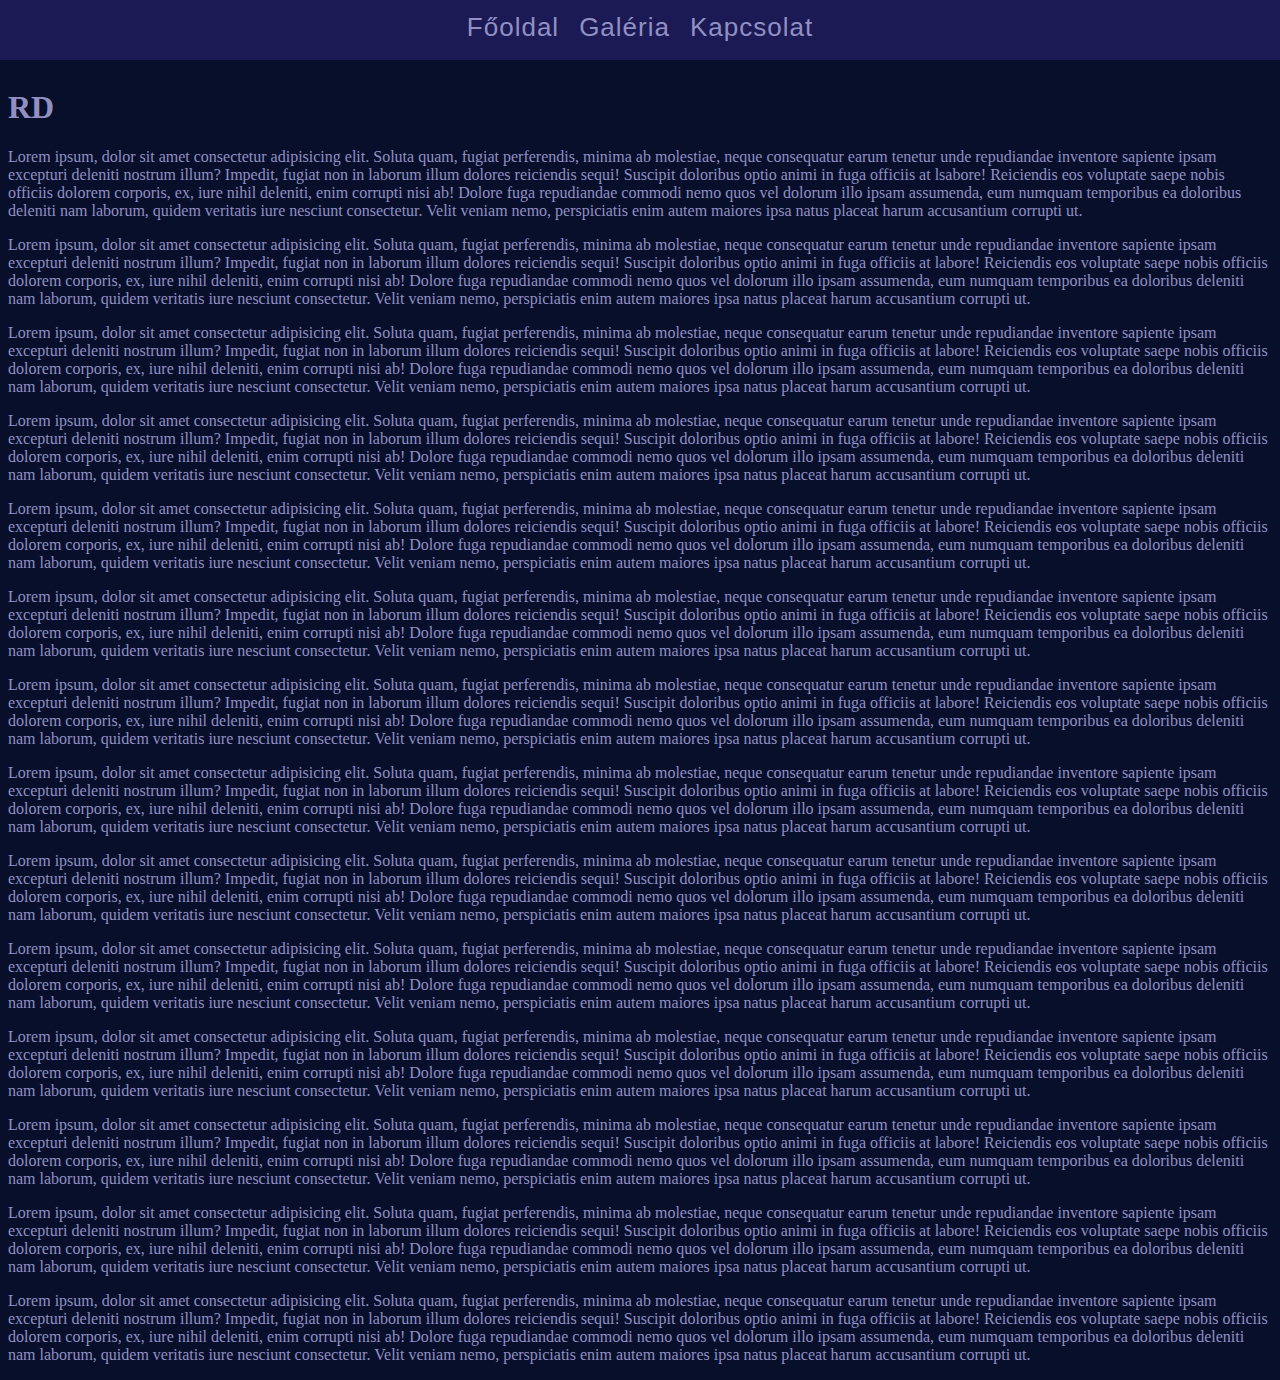
==== commit 0b546e34: "képek kinagyítása" ====
--- a/index.html
+++ b/index.html
@@ -5,6 +5,7 @@
     <meta name="viewport" content="width=device-width, initial-scale=1.0" />
     <title>RD</title>
     <link rel="stylesheet" href="style.css" />
+    <script src="script.js"></script>
   </head>
   <body>
     <nav>
--- a/style.css
+++ b/style.css
@@ -51,10 +51,6 @@
   transition: 0.3s ease;
 }
 
-nav a:first-of-type {
-  background-color: #070f2b;
-}
-
 #menulabel {
   cursor: pointer;
 }
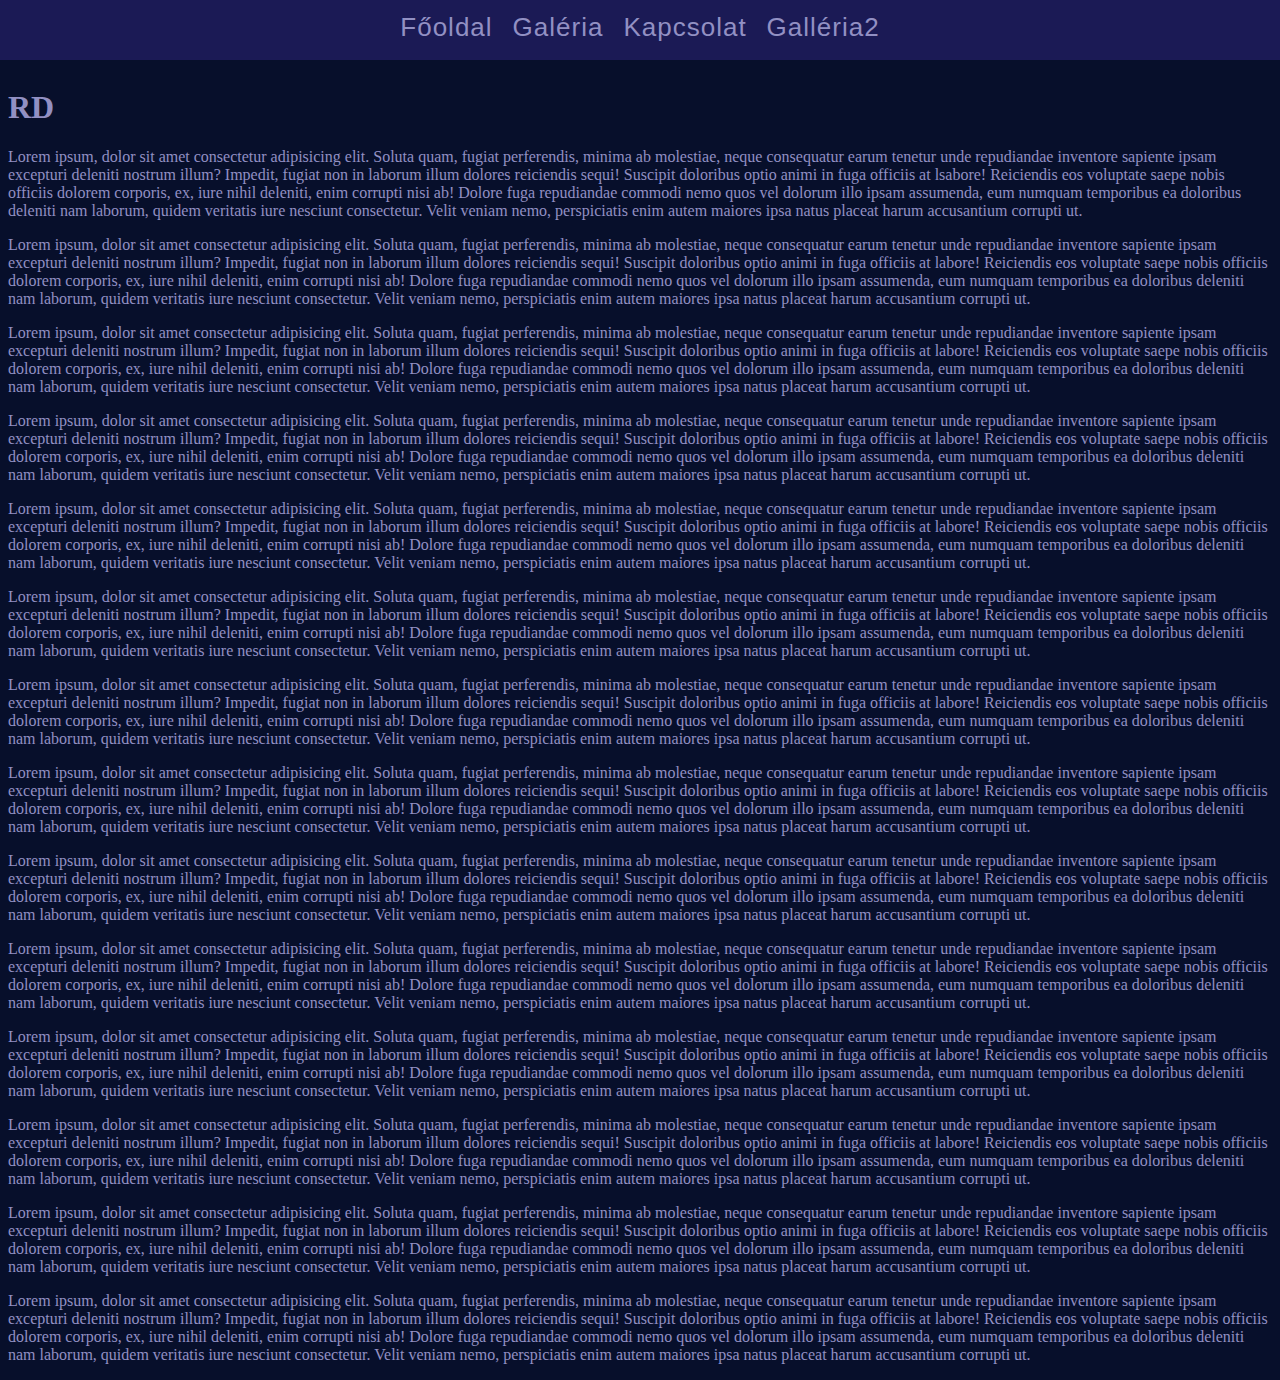
==== commit bde67dfc: "galléria2 létrehozva" ====
--- a/index.html
+++ b/index.html
@@ -12,6 +12,7 @@
       <a href="index.html">Főoldal</a>
       <a href="gallery.html">Galéria</a>
       <a href="contact.html">Kapcsolat</a>
+      <a href="gallery2.html">Galléria2</a>
     </nav>
     <input type="checkbox" id="menu" /><label for="menu" id="menulabel"
       >☰</label
--- a/style.css
+++ b/style.css
@@ -15,6 +15,25 @@
 
 p {
   color: #9290c3;
+}
+
+.kepMeret {
+  display: block;
+  margin-left: auto;
+  margin-right: auto;
+  height: 700px;
+}
+
+#container {
+  display: flex;
+  align-items: center;
+}
+
+a {
+  color: #9290c3;
+  text-decoration: none;
+  font-size: 25px;
+  font-family: 'Gill Sans', 'Gill Sans MT', Calibri, 'Trebuchet MS', sans-serif;
 }
 
 nav {
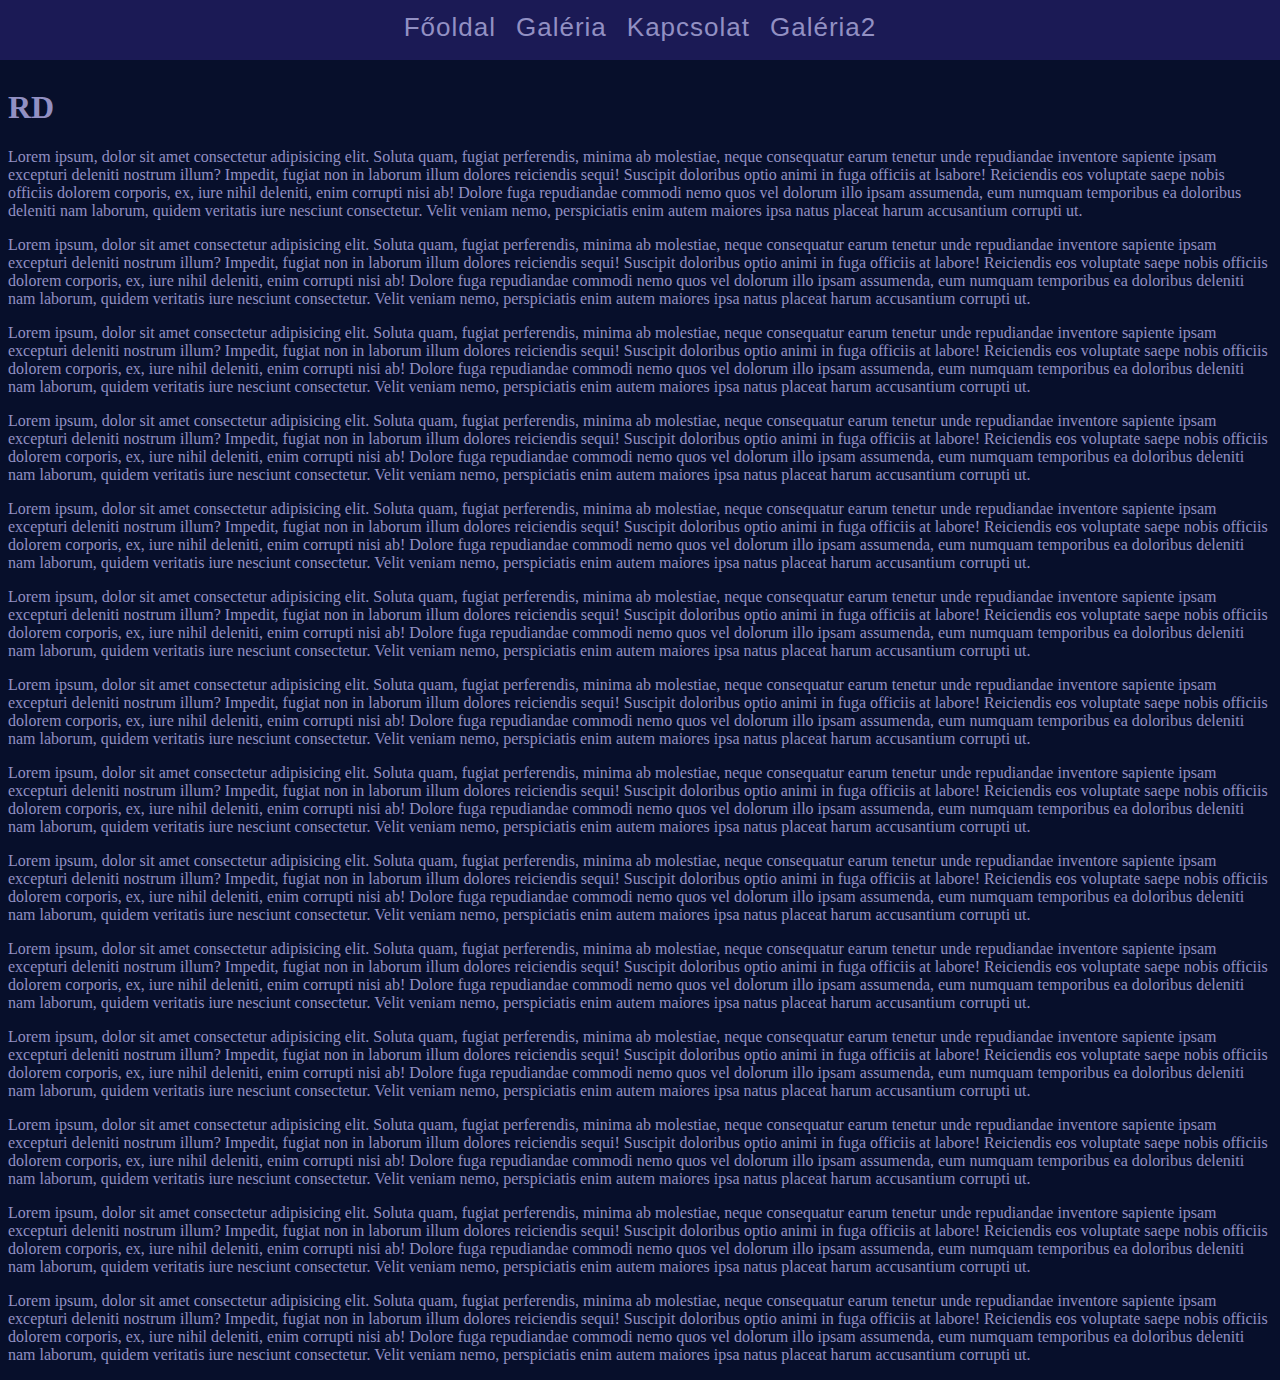
==== commit 99c939df: "oraimunka" ====
--- a/index.html
+++ b/index.html
@@ -12,7 +12,7 @@
       <a href="index.html">Főoldal</a>
       <a href="gallery.html">Galéria</a>
       <a href="contact.html">Kapcsolat</a>
-      <a href="gallery2.html">Galléria2</a>
+      <a href="gallery2.html">Galéria2</a>
     </nav>
     <input type="checkbox" id="menu" /><label for="menu" id="menulabel"
       >☰</label
